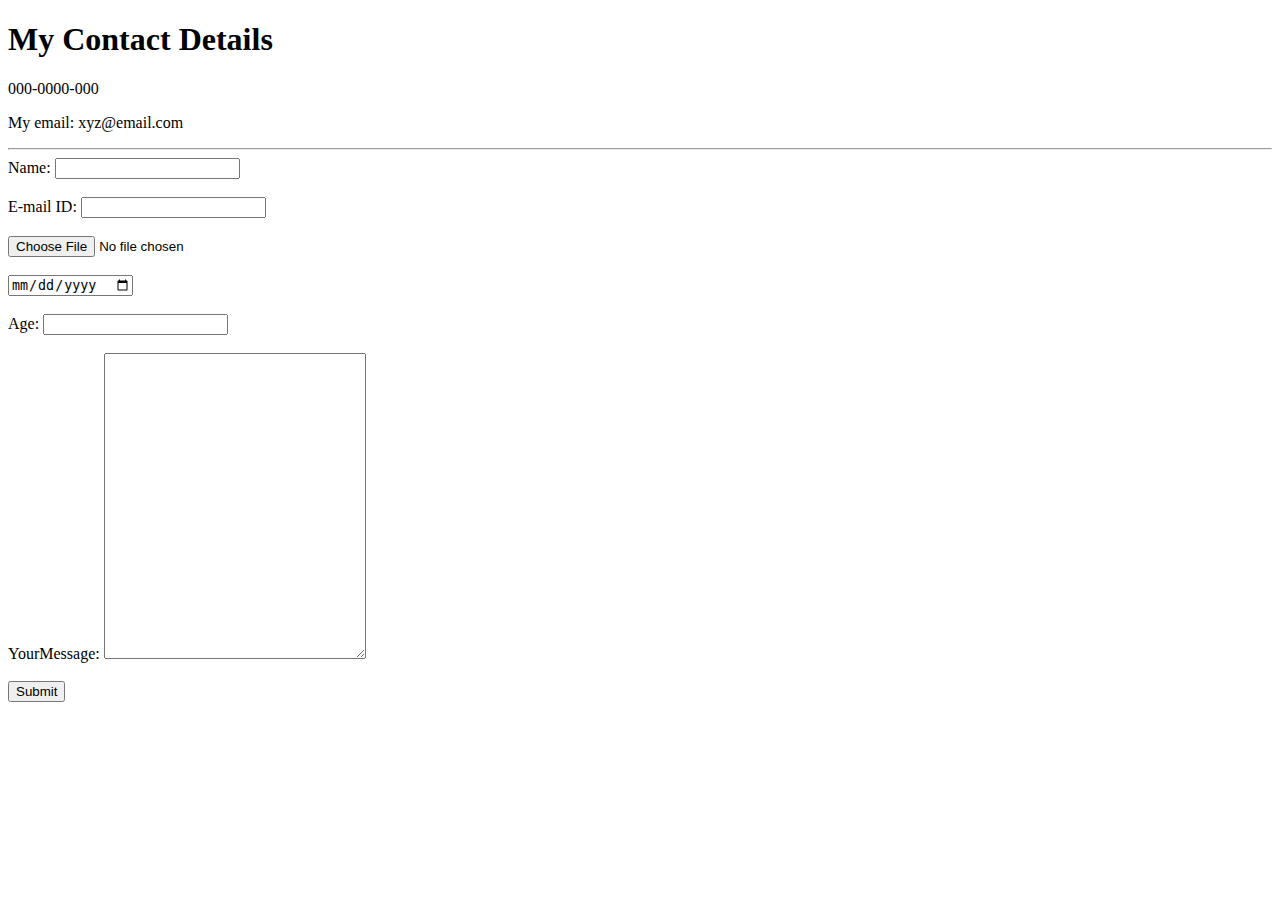
==== contact.html @ c59e4a09 "Add initial CV website files" ====
<!DOCTYPE html>
<html>
    <head>
        <meta charset="utf-8">
        <title>Contact Me</title>
    </head>
    <body>
        <h1>My Contact Details</h1>
        <p>
            000-0000-000
        </p>
        <p>My email: xyz@email.com</p>
        <hr>
        <form class="" action="mailto:info@hrishikeshsalgaonkar55@gmail.com" method="post" >
            <label>Name:</label>
            <input type="text" value=""><br><br>
            <label>E-mail ID:</label>
            <input type="email" name="Youremail" value=""><br><br>
            <input type="file"><br><br>
            <input type="date"><br><br>
            <label>Age:</label>
            <input type="number" value="Age" range="above 8"><br><br>
            <label>YourMessage:</label>
            <textarea name="YourMessage" rows="20" cols="30"></textarea><br><br>
            <input type="Submit"><br>
        </form>
    </body>
</html>
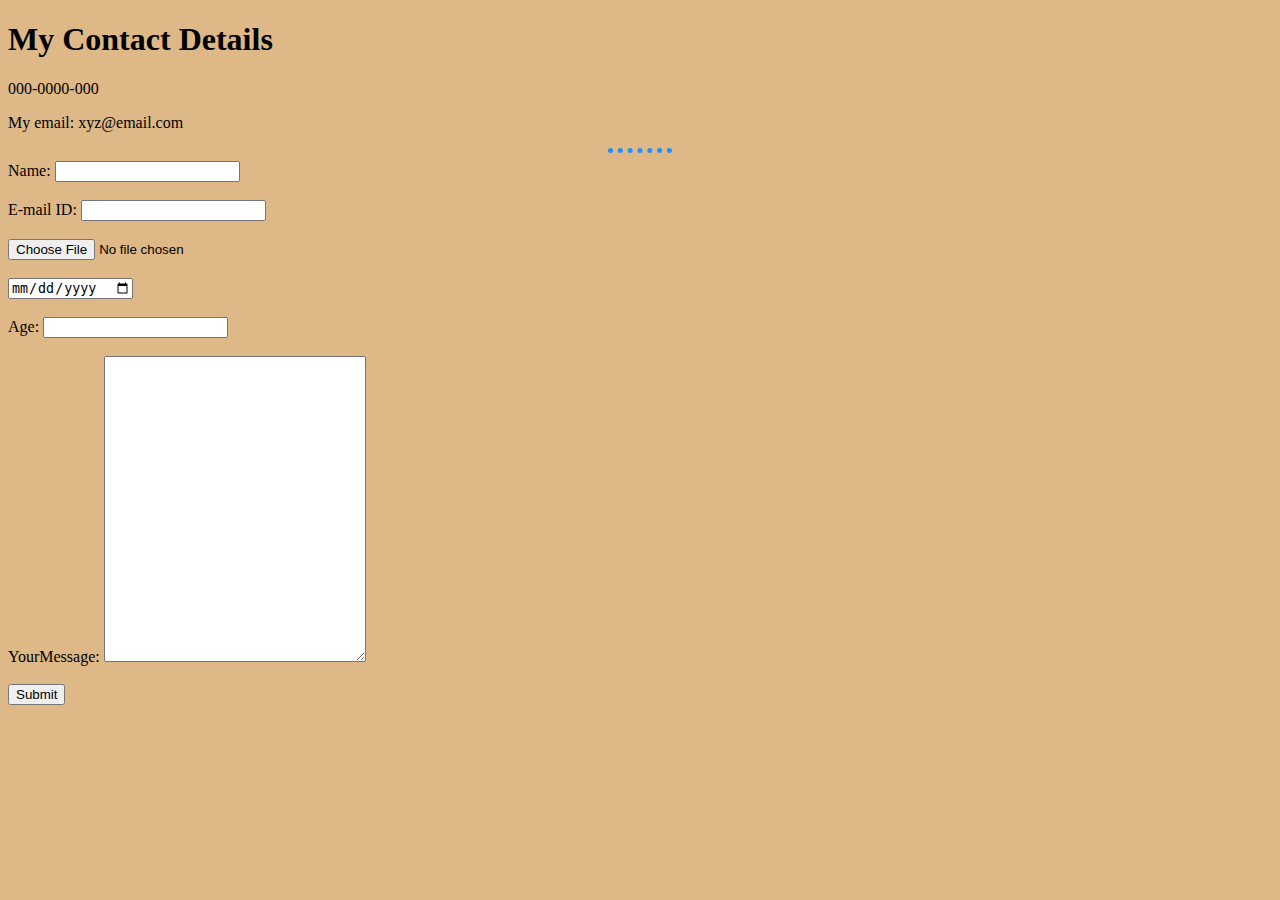
==== commit 922af20e: "Update contact.html" ====
--- a/contact.html
+++ b/contact.html
@@ -3,6 +3,7 @@
     <head>
         <meta charset="utf-8">
         <title>Contact Me</title>
+        <link rel="stylesheet" href="styles.css">
     </head>
     <body>
         <h1>My Contact Details</h1>
@@ -25,4 +26,4 @@
             <input type="Submit"><br>
         </form>
     </body>
-</html>+</html>
--- a/styles.css
+++ b/styles.css
@@ -0,0 +1,11 @@
+body {
+    background-color:burlywood;
+}
+
+hr {
+    border-style: none;
+    border-top-style: dotted;
+    border-color:dodgerblue;
+    border-width: 5px;
+    width: 5%;
+}